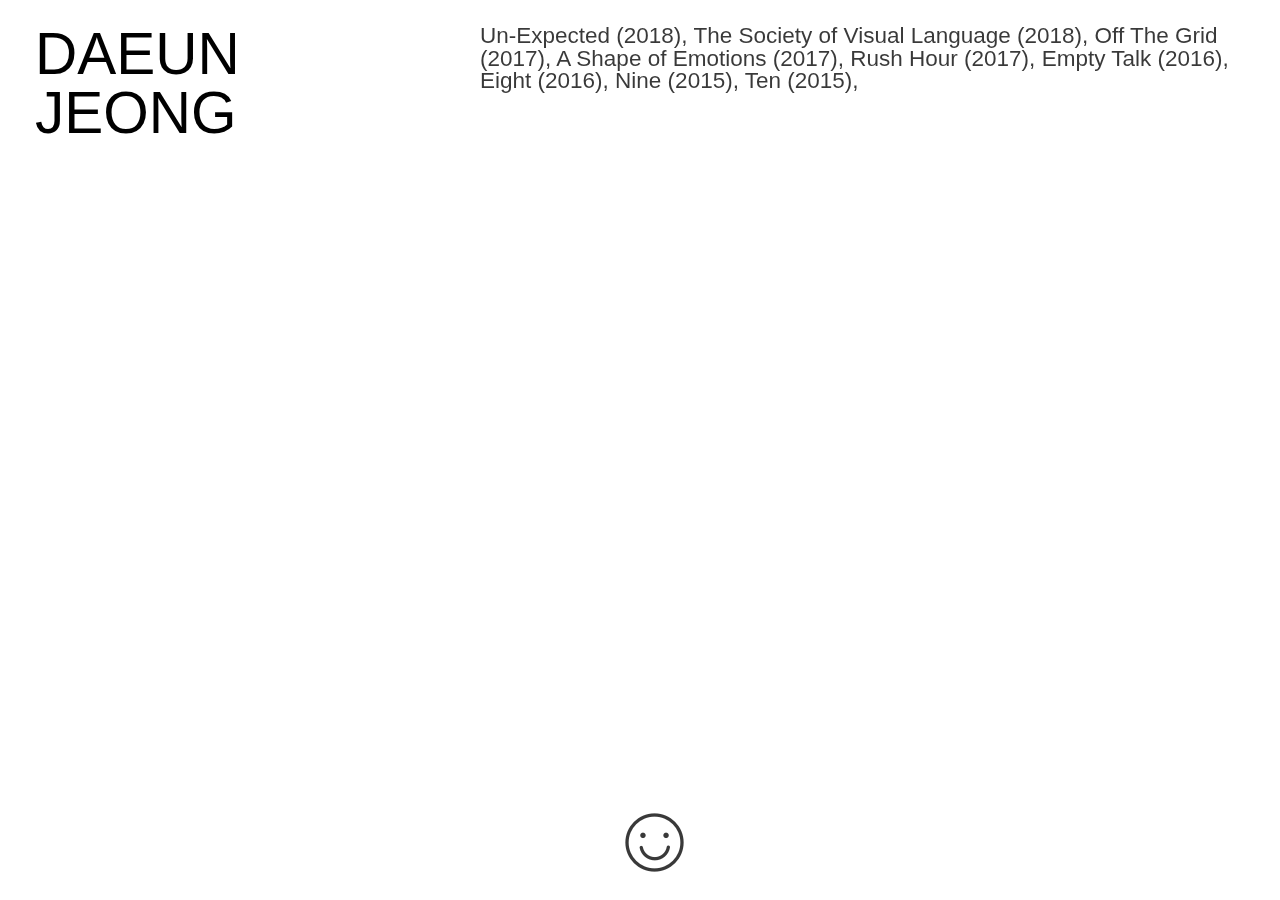
==== dejeong.github.io-master_revised/index.html @ f0a9c2b6 "Add files via upload" ====
<!DOCTYPE html>
<html>
<head>
  <meta charset="utf-8">
  <meta name="viewport" content="width=device-width">
  <title>Daeun Jeong</title>
  <meta name="author" content="Daeun Jeong">
  <link rel="stylesheet" href="styles/restart.css">
  <link rel="stylesheet" href="styles/styles-00.css">
  <style>
    .site-projects, .site-icon, .project-preview img {
      opacity: 0;
    }
  </style>
</head>
<body>
  <div class="site-close"></div>

  <div class="site-title fixed">
    <p>Daeun</p>
    <p>Jeong</p>
  </div>

  <div class="site-projects">
    <p>
      <a class="project-link" id="un-expected" href="#">Un-Expected (2018)</a>,
      <a class="project-link" id="the-society-of-visual-language" href="#">The Society of Visual Language (2018)</a>,
      <a class="project-link" id="off-the-grid" href="#">Off The Grid (2017)</a>,
      <a class="project-link" id="a-shape-of-emotions" href="#">A Shape of Emotions (2017)</a>,  
      <a class="project-link" id="rush-hour" href="#">Rush Hour (2017)</a>,
      <a class="project-link" id="empty-talk" href="#">Empty Talk (2016)</a>,
      <a class="project-link" id="eight" href="#">Eight (2016)</a>,
      <a class="project-link" id="nine" href="#">Nine (2015)</a>,
      <a class="project-link" id="ten" href="#">Ten (2015)</a>,
    </p>
  </div>

  <div class="site-icon">
    <div class="icon-container">
      <img id="profile" src="assets/icon-00.png">
    </div>
  </div>

  <div class="site-info display">
    <p>
      My practice focuses on telling the story through photography. I love to capture the moments of daily life and narrative around simple objects. I enjoy combining pure graphic design with photography to create the visual languages.
    </p>

    <div class="site-contact">
      <p>CONTACT ME</p>
      <p><a class="contact-link" href="tel:+447482076296">+44 7482076296</a></p>
      <p><a class="contact-link" href="mailto:daeun.jeong41@gmail.com?subject=Hello!&body=Hello Daeun, Lovely to meet you, let's talk:">daeun.jeong41@gmail.com</a></p>
    </div>
  </div>

  <div class="project-preview">
    <img src="">
  </div>

  <script
    src="https://code.jquery.com/jquery-3.3.1.min.js"
    integrity="sha256-FgpCb/KJQlLNfOu91ta32o/NMZxltwRo8QtmkMRdAu8="
    crossorigin="anonymous"></script>
  <script type="text/javascript" src="scripts/scripts-00.js"></script>
</body>
</html>
---- dejeong.github.io-master_revised/styles/restart.css ----
html,body,div,span,applet,object,iframe,h1,h2,h3,h4,h5,h6,p,blockquote,pre,a,abbr,acronym,address,big,cite,code,del,dfn,em,font,img,ins,kbd,q,s,samp,small,strike,strong,sub,sup,tt,var,b,i,center,dl,dt,dd,ol,ul,li,fieldset,form,label,legend,table,caption,tbody,tfoot,thead,tr,th,td,article,aside,audio,canvas,details,figcaption,figure,footer,header,hgroup,mark,menu,meter,nav,output,progress,section,summary,time,video{border:0;outline:0;font-size:100%;vertical-align:baseline;background:transparent;margin:0;padding:0;}body{line-height:1;}article,aside,dialog,figure,footer,header,hgroup,nav,section,blockquote{display:block;}nav ul{list-style:none;}ol{list-style:decimal;}ul{list-style:none;}ul ul{list-style:circle;}blockquote,q{quotes:none;}blockquote:before,blockquote:after,q:before,q:after{content:none;}ins{text-decoration:underline;}del{text-decoration:line-through;}mark{background:none;}abbr[title],dfn[title]{border-bottom:1px dotted #000;cursor:help;}table{border-collapse:collapse;border-spacing:0;}hr{display:block;height:1px;border:0;border-top:1px solid #ccc;margin:1em 0;padding:0;}input[type=submit],input[type=button],button{margin:0!important;padding:0!important;}input,select,a img{vertical-align:middle;}
---- dejeong.github.io-master_revised/styles/styles-00.css ----
body {
	font-family: sans-serif;
}

body,
a {
 color: black;
}

a {
	text-decoration: none;
}

a:hover,
.active {
	/* color: yellow; */
	background: yellow;
	mix-blend-mode: multiply;
}

.contact-link,
.contact-link:hover {
	z-index: 10;
	cursor: pointer;
}

::selection {
	background: blue;
	mix-blend-mode: multiply;
}

.display {
	display: none;
}

.site-title {
	font-size: 6.5vh;
	text-transform: uppercase;
}

.site-projects {
	font-size: 2.5vh;
	width: 60vw;
	margin-left: 37.5vw;
	margin-right: 35px;
	margin-top: 25px;
}

.fixed {
	position: fixed;
	left: 35px;
	top: 25px;
}

.site-icon {
	bottom: 0;
	padding-bottom: 25px;
	position: absolute;
	width: 100vw;
}

.site-icon:hover {
	cursor: url(../assets/about.png),pointer;
	opacity: 0.5;
  display: block;
}

.site-info:hover {
	cursor: url(../assets/close.png),pointer;
  display: block;
}

.icon-container {
	margin: 0 auto;
	width: 30px;
}

.site-info {
	background: yellow;
	bottom: 0;
	font-size: 7vh;
	line-height: 1.25;
	padding: 35px;
	position: fixed;
	mix-blend-mode: multiply;
	z-index: 10;
	transition: 0.5s;
}

.site-contact {
	font-size: 2.5vh;
	line-height: initial;
	margin-top: 35px;
}

.site-close {
	height: 100vh;
	width: 100vw;
	position: absolute;
	top: 0;
	left: 0;
	z-index: -10
}

.project-preview {
	top: 18vh;
	position: absolute;
}

.project-preview img {
	mix-blend-mode: multiply;
	z-index: 10;
}

.project-preview img:hover {
	cursor: url(../assets/open.png),pointer;
  display: block;
}

/* .active:hover {
	cursor: url(../assets/close.png),pointer;
  display: inline-block;
} */
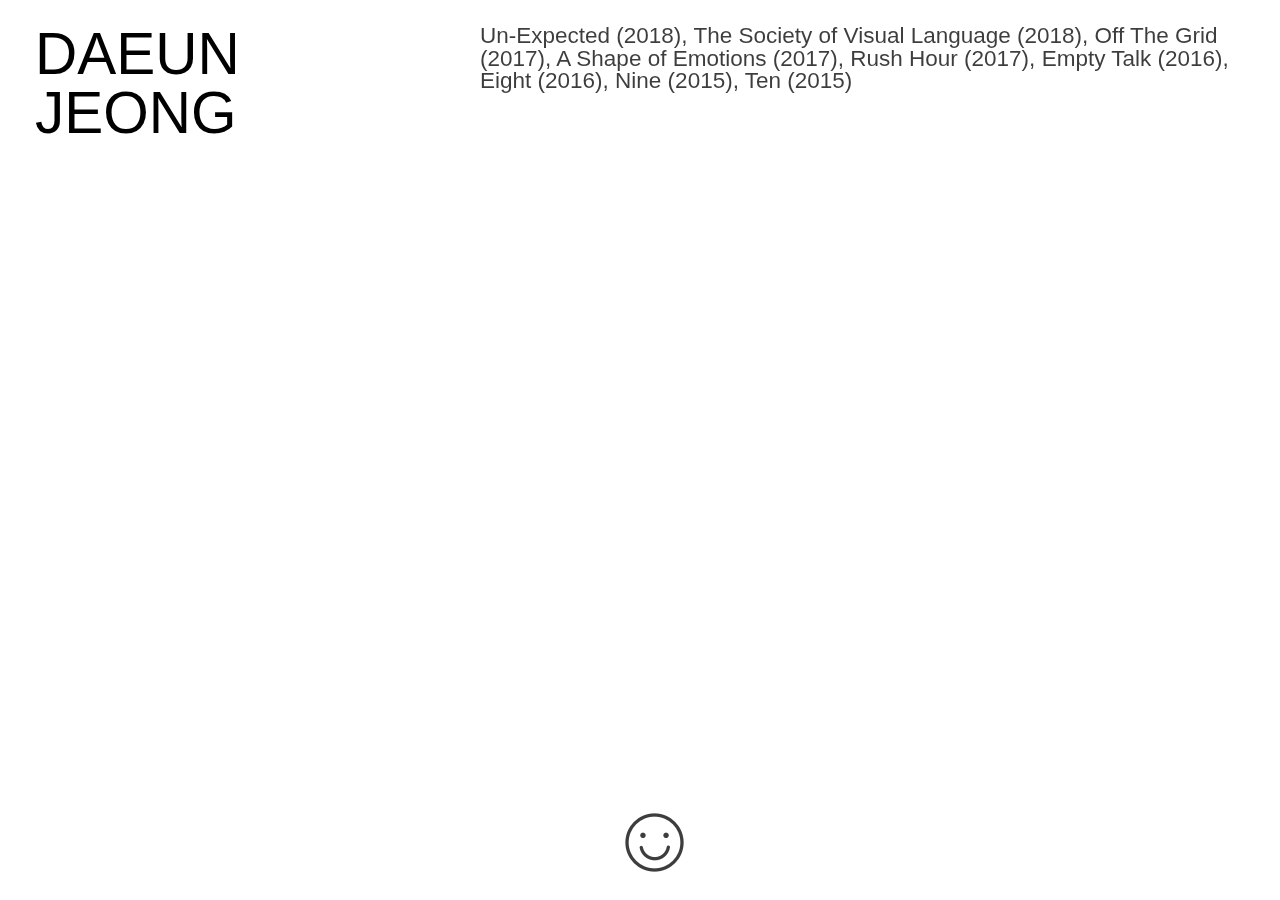
==== commit d1ba3f2a: "Commit_0911_0012" ====
--- a/dejeong.github.io-master_revised/index.html
+++ b/dejeong.github.io-master_revised/index.html
@@ -26,12 +26,12 @@
       <a class="project-link" id="un-expected" href="#">Un-Expected (2018)</a>,
       <a class="project-link" id="the-society-of-visual-language" href="#">The Society of Visual Language (2018)</a>,
       <a class="project-link" id="off-the-grid" href="#">Off The Grid (2017)</a>,
-      <a class="project-link" id="a-shape-of-emotions" href="#">A Shape of Emotions (2017)</a>,  
+      <a class="project-link" id="a-shape-of-emotions" href="#">A Shape of Emotions (2017)</a>,
       <a class="project-link" id="rush-hour" href="#">Rush Hour (2017)</a>,
       <a class="project-link" id="empty-talk" href="#">Empty Talk (2016)</a>,
       <a class="project-link" id="eight" href="#">Eight (2016)</a>,
       <a class="project-link" id="nine" href="#">Nine (2015)</a>,
-      <a class="project-link" id="ten" href="#">Ten (2015)</a>,
+      <a class="project-link" id="ten" href="#">Ten (2015)</a>
     </p>
   </div>
 
